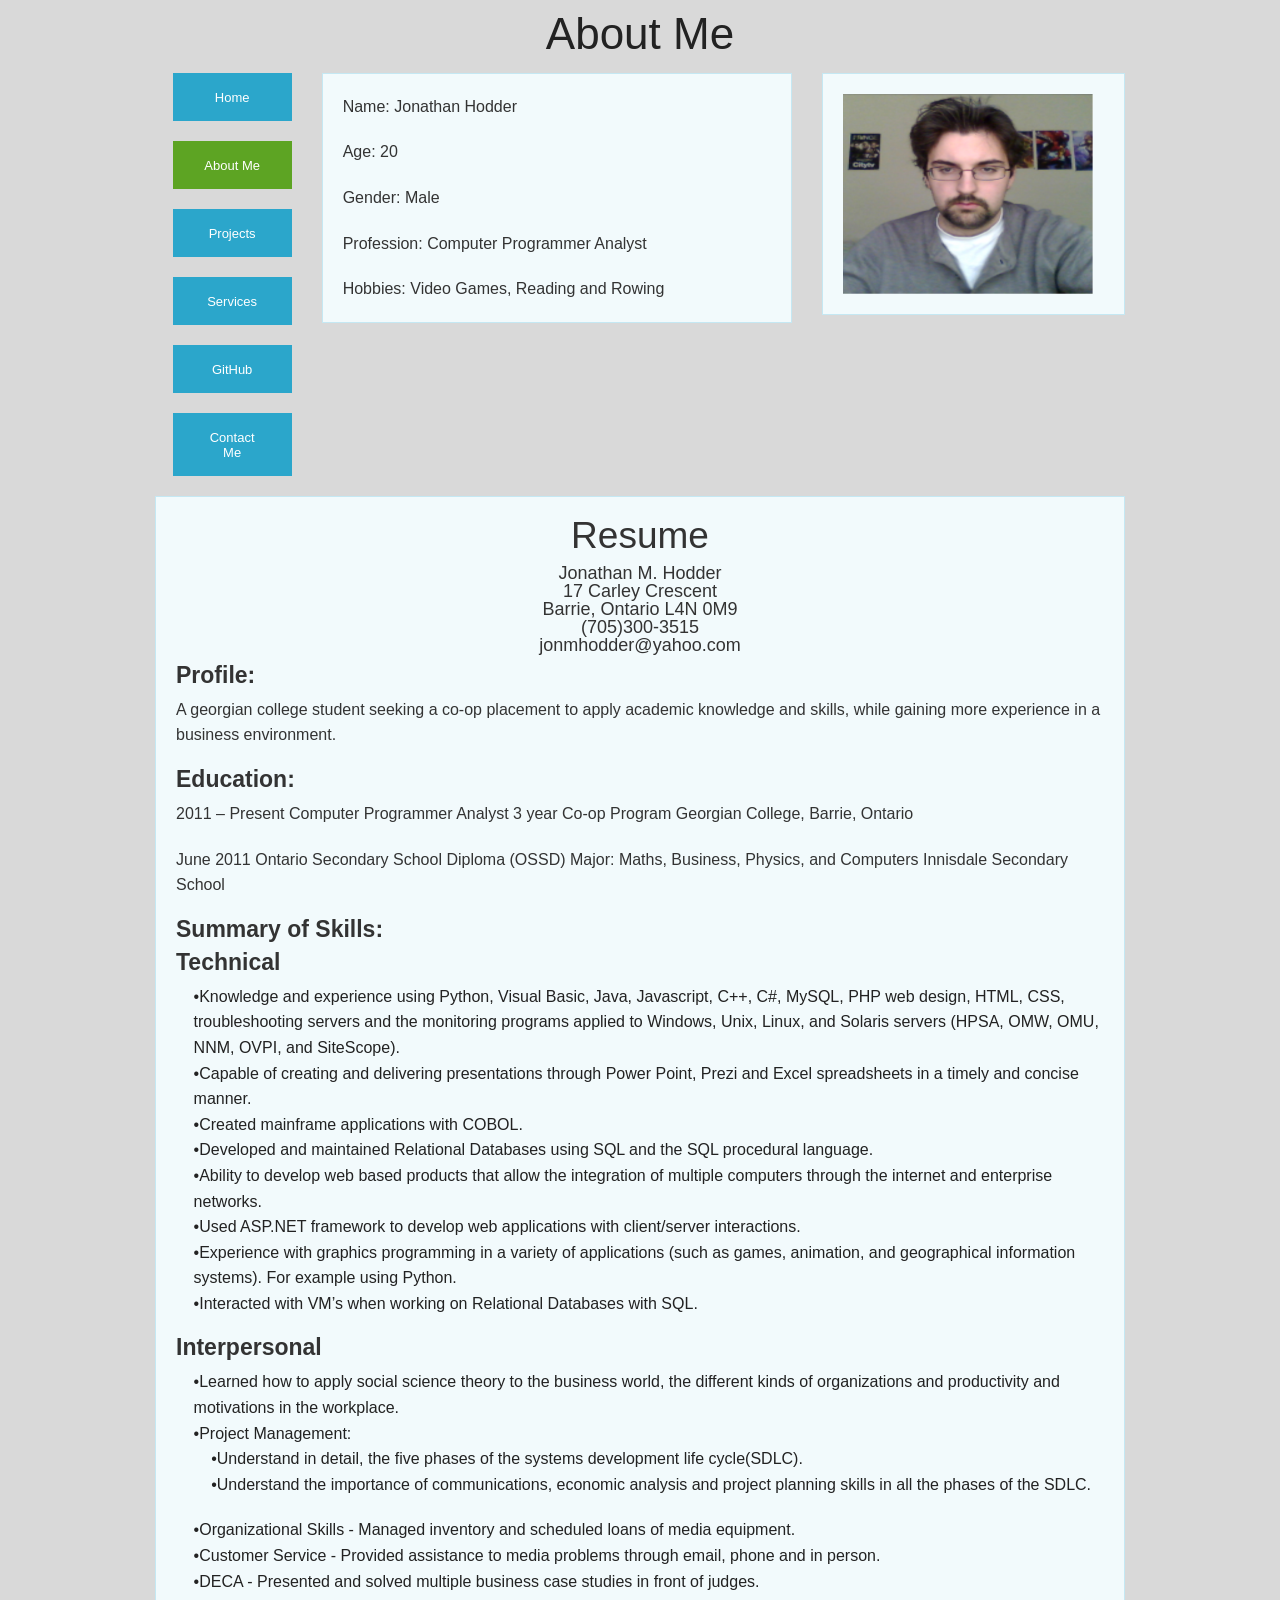
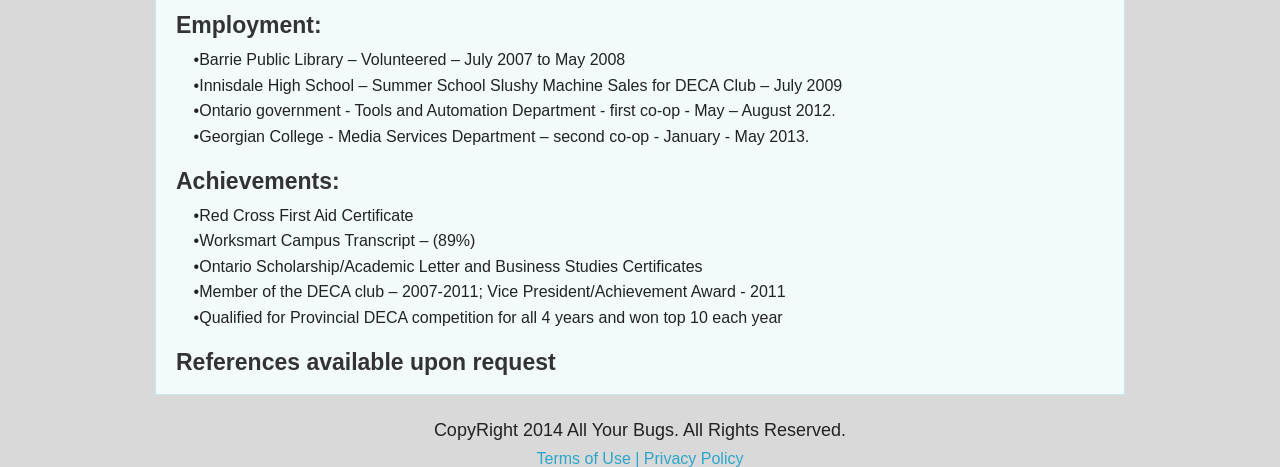
==== aboutMe.html @ 362041c4 "Version 0.1 - Old Project Work Added Old Project Work" ====
<!doctype html> 
<!--
File Name: aboutMe.html
Author Name: Jonathan Hodder
Website Name: Personal Portfolio Website
File Description: Provides user with information about Jonathan Hodder
-->
<html class="no-js" lang="en">
  <head>
    <meta charset="utf-8" />
    <meta name="viewport" content="width=device-width, initial-scale=1.0" />
    <title>About Me</title>
    <link rel="stylesheet" href="css/foundation.css" />
    <link rel="stylesheet" href="css/custom.css" />
    <script src="detectmobilebrowaer.js"></script>
    <script src="js/modernizr.js"></script>
  </head>
  <body>
  	<div class="row">
      <div class="large-12 columns">
      	<!-- Header for About Me Page -->
		<h1>About Me</h1>
	  </div>
    </div>	
 	<div class="row">
		<div class="large-2 columns">
		    <!-- Side Navigation Bar -->
			<ul>
	    		<!-- Side Navigation Bar -->
	    		<li><a href="index.html" class="small button">Home</a></li>
	    		<li><a href="aboutMe.html" class="small success button">About Me</a></li>
	    		<li><a href="projects.html" class="small button">Projects</a></li>
	    		<li><a href="services.html" class="small button">Services</a></li>
	    		<li><a href="https://github.com/BlaseNEMESIS/" class="small button">GitHub</a></li>
	    		<li><a href="contactMe.html" class="small button">Contact Me</a></li>   
	    	</ul>	 
	    </div>
	   	<div class="large-6 columns">
	    	<div class="callout panel">
	    		<!-- Profile Information -->
				<p>Name: Jonathan Hodder</p>
				<p>Age: 20</p>
				<p>Gender: Male</p>
				<p>Profession: Computer Programmer Analyst</p>
				<p>Hobbies: Video Games, Reading and Rowing</p>
			</div>
		</div>
	    <div class="large-4 columns">
	    	<div class="callout panel">
	    		<!-- Profile Picture -->
				<img src="img/profilePicture.png" alt="Profile Picture" style="width:250px;height:200px;" id="ProfilePicture">
			</div>
		</div>
	</div>   
	<div class="row">
      	<div class="large-12 columns">
			<div class="callout panel">
				<!-- Resume -->
				<h2>Resume</h2>
				<h5>Jonathan M. Hodder<br>
				17 Carley Crescent<br>
				Barrie, Ontario L4N 0M9<br>
				(705)300-3515<br>
				jonmhodder@yahoo.com</h5>
				<h4><strong>Profile:</strong></h4>
				<p>A georgian college student seeking a co-op placement to apply academic knowledge and skills, while gaining more experience in a 
				business environment.</p>
				<h4><strong>Education:</strong></h4>
				<p>2011 – Present	 Computer Programmer Analyst 3 year Co-op Program Georgian College, Barrie, Ontario </p>
				<p>June 2011         Ontario Secondary School Diploma (OSSD) Major: Maths, Business, Physics, and Computers Innisdale Secondary School</p>
				<h4><strong>Summary of Skills:</strong></h4>
				<h4><strong>Technical</strong></h4>
				<ul>
					<li>•Knowledge and experience using Python, Visual Basic, Java, Javascript, C++, C#, MySQL, PHP web design, HTML, CSS, 
					troubleshooting servers and the monitoring programs applied to Windows, Unix, Linux, and Solaris servers 
					(HPSA, OMW, OMU, NNM, OVPI, and SiteScope).</li>
					<li>•Capable of creating and delivering presentations through Power Point, Prezi and Excel spreadsheets in a timely and concise 
					manner.</li>
					<li>•Created mainframe applications with COBOL.</li>
					<li>•Developed and maintained Relational Databases using SQL and the SQL procedural language.</li>
					<li>•Ability to develop web based products that allow the integration of multiple computers through the internet and enterprise 
					networks.</li>
					<li>•Used ASP.NET framework to develop web applications with client/server interactions.</li> 
					<li>•Experience with graphics programming in a variety of applications (such as games, animation, and geographical information 
					systems).  For example using Python.</li>
					<li>•Interacted with VM’s when working on Relational Databases with SQL.</li>
				</ul>
				<h4><strong>Interpersonal</strong></h4>
				<ul>
					<li>•Learned how to apply social science theory to the business world, the different kinds of organizations and productivity 
					and motivations in the workplace.</li>
					<li>•Project Management:</li>
					<ul>
						<li>•Understand in detail, the five phases of the systems development life cycle(SDLC).</li>
						<li>•Understand the importance of communications, economic analysis and project planning skills in all the phases of the 
						SDLC.</li>
					</ul>
					<li>•Organizational Skills - Managed inventory and scheduled loans of media equipment.</li>
					<li>•Customer Service - Provided assistance to media problems through email, phone and in person.</li>
					<li>•DECA - Presented and solved multiple business case studies in front of judges.</li>
				</ul>
				<h4><strong>Employment:</strong></h4>
				<ul>
					<li>•Barrie Public Library – Volunteered – July 2007 to May 2008</li>
					<li>•Innisdale High School – Summer School Slushy Machine Sales for DECA Club – July 2009</li>
					<li>•Ontario government - Tools and Automation Department - first co-op - May – August 2012.</li>
					<li>•Georgian College - Media Services Department – second co-op - January - May 2013.</li>
				</ul>
				<h4><strong>Achievements:</strong></h4>
				<ul>
					<li>•Red Cross First Aid Certificate</li>
					<li>•Worksmart Campus Transcript – (89%)</li>
					<li>•Ontario Scholarship/Academic Letter and Business Studies Certificates</li>
					<li>•Member of the DECA club – 2007-2011; Vice President/Achievement Award - 2011</li>
					<li>•Qualified for Provincial DECA competition for all 4 years and won top 10 each year</li>
				</ul>
				<h4><strong>References available upon request</strong></h4>
			</div>
		</div>
	</div>  	  
		
	<div class="row">
      <div class="large-12 columns">
      	<!--Footer Copyright information-->
      	<div id = "footer">
			<h5>CopyRight 2014  All Your Bugs.  All Rights Reserved.</h5>
			<a href="termsOfUse.html">Terms of Use |</a>
			<a href="privacyPolicy.html">Privacy Policy</a>
		</div>
	  </div>
    </div>					
    
    <script src="js/jquery.js"></script>
    <script src="js/foundation.min.js"></script>
    <script>
      $(document).foundation();
    </script>
  </body>
</html>
---- css/custom.css ----
/*
File Name: custom.css
Author Name: Jonathan Hodder
Website Name: Personal Portfolio Website
File Description: Custom CSS used for the Personal Portfolio Website
*/
/*Type customization*/
ul li {
	display:block;
	position:relative;}	
	
img{
	text-align:center; 
}
body{
	background-color:#D9D9D9;
}

/*Id customization*/
#viewMoreWorkButton{
	display:block;
}

#footer{
	text-align:center;
}
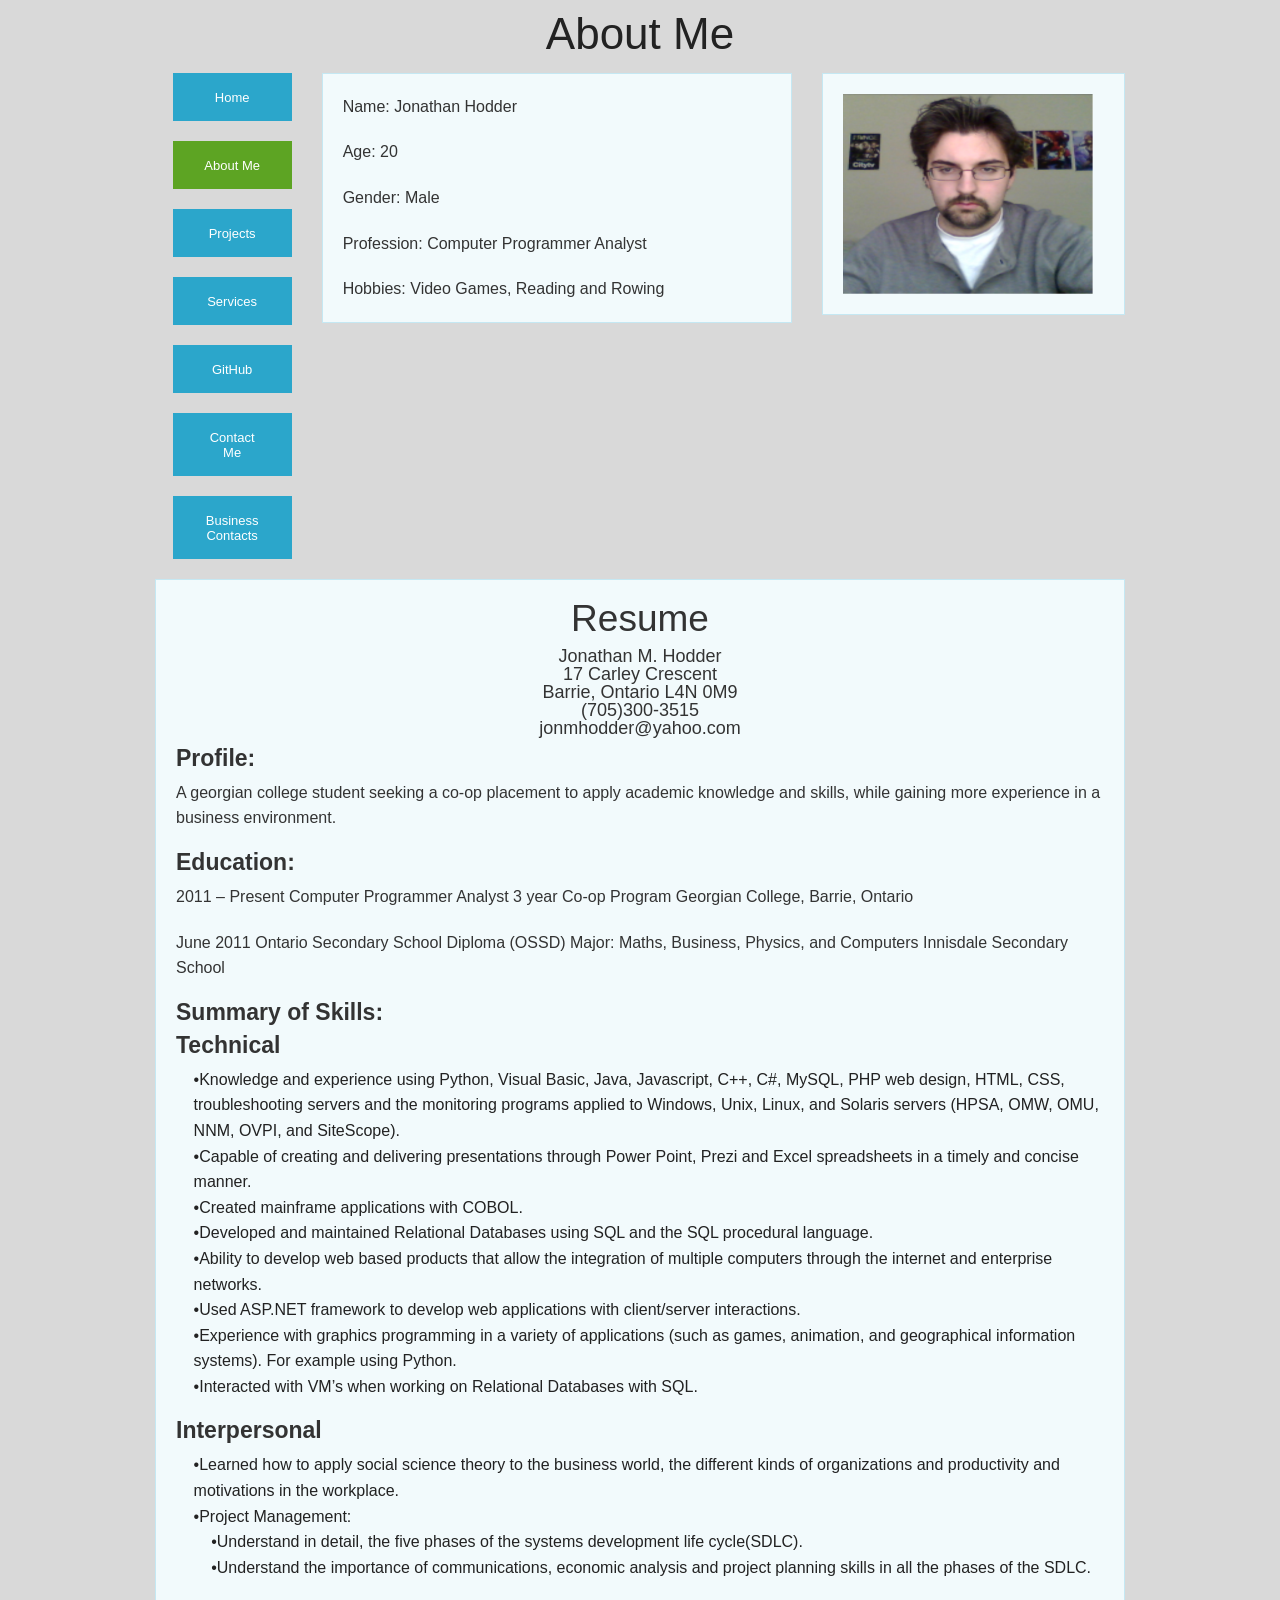
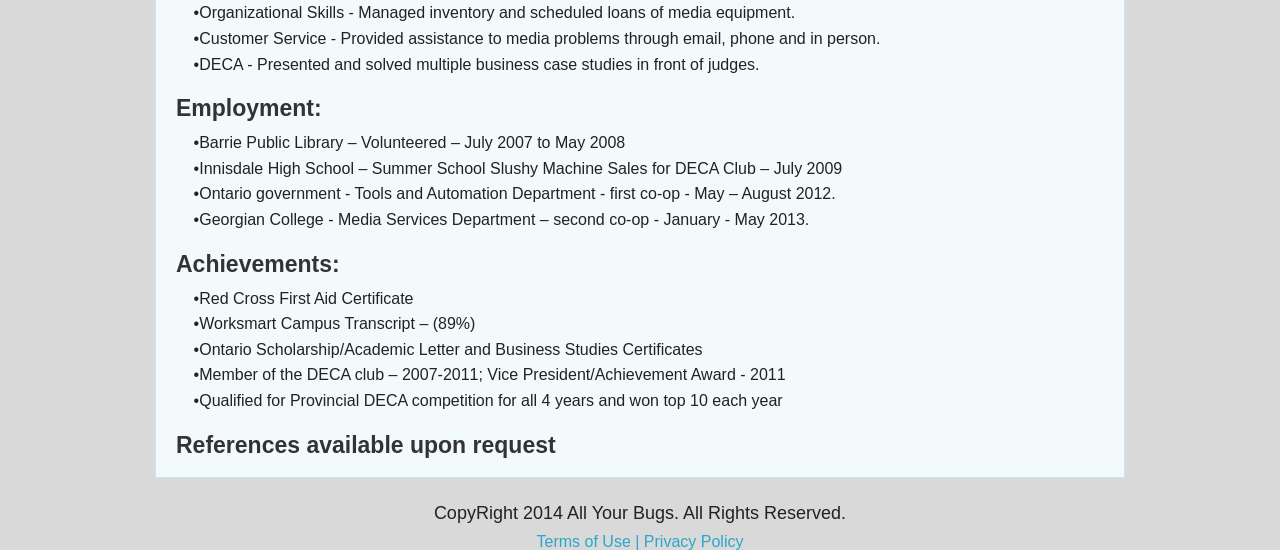
==== commit cee39435: "Version 0.2 - Login and Logout Built login and logout framework Mobile as well." ====
--- a/aboutMe.html
+++ b/aboutMe.html
@@ -32,7 +32,8 @@
 	    		<li><a href="projects.html" class="small button">Projects</a></li>
 	    		<li><a href="services.html" class="small button">Services</a></li>
 	    		<li><a href="https://github.com/BlaseNEMESIS/" class="small button">GitHub</a></li>
-	    		<li><a href="contactMe.html" class="small button">Contact Me</a></li>   
+	    		<li><a href="contactMe.html" class="small button">Contact Me</a></li>
+	    		<li><a href="businessContactsScreen.php" class="small button">Business Contacts</a></li>   
 	    	</ul>	 
 	    </div>
 	   	<div class="large-6 columns">
